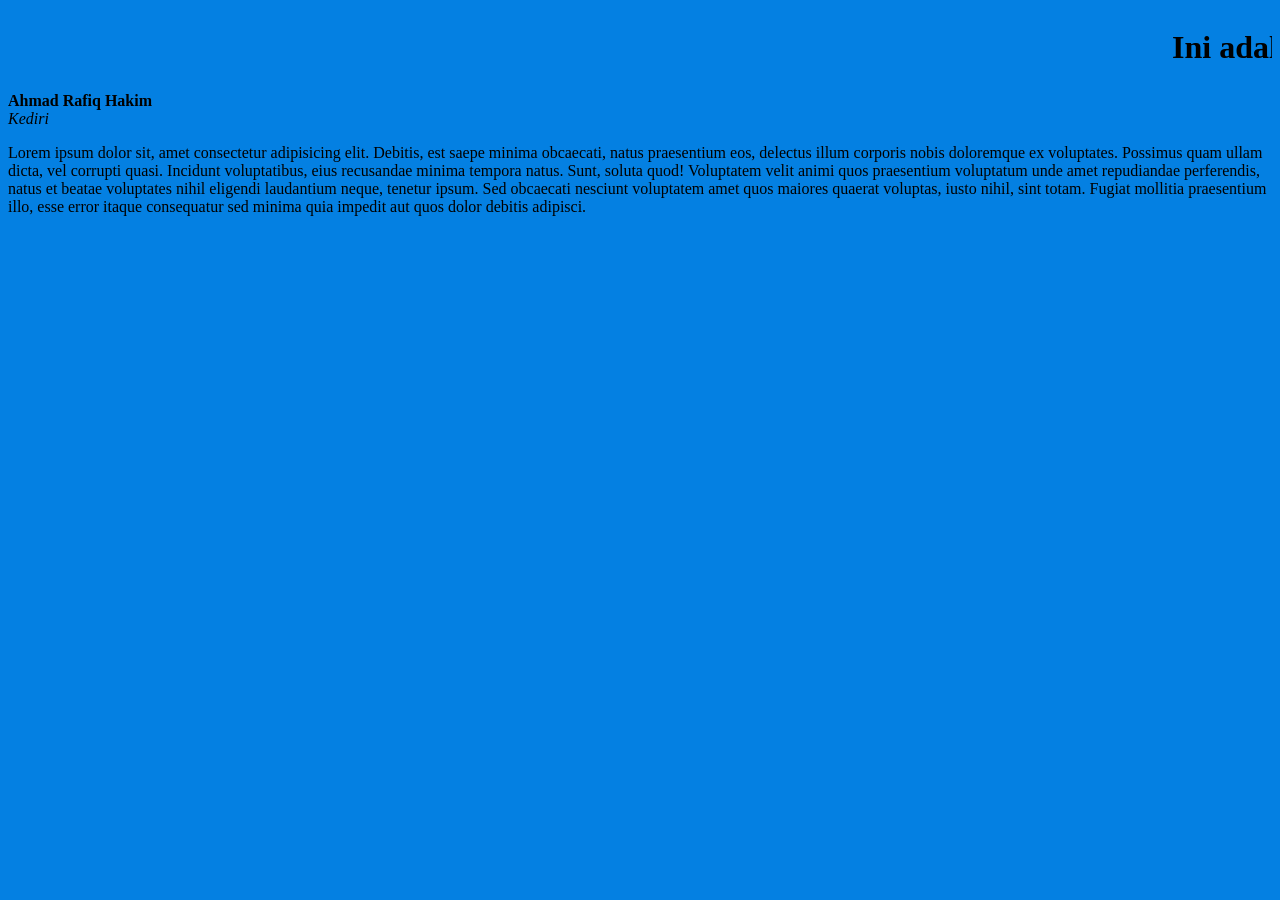
==== Tugas 1/1.1.html @ 86302577 "Update 1.1.html" ====
<!DOCTYPE html>
<html lang="en">
<head>
    <meta charset="UTF-8">
    <meta name="viewport" content="width=device-width, initial-scale=1.0">
    <title>Tugas 1 HTML</title>
</head>

<body bgcolor="#0480e2">
    <marquee behavior="" direction="left">
    <h1>Ini adalah test pemrograman HTML</h1>
    </marquee>

    <b>Ahmad Rafiq Hakim</b><br>
    <i>Kediri</i> <br>

    <font colour="white" size="28" Asal Kediri></font>

    <p>Lorem ipsum dolor sit, amet consectetur adipisicing elit. Debitis, est saepe minima obcaecati, natus praesentium eos, delectus illum corporis nobis doloremque ex voluptates. Possimus quam ullam dicta, vel corrupti quasi.
    Incidunt voluptatibus, eius recusandae minima tempora natus. Sunt, soluta quod! Voluptatem velit animi quos praesentium voluptatum unde amet repudiandae perferendis, natus et beatae voluptates nihil eligendi laudantium neque, tenetur ipsum.
    Sed obcaecati nesciunt voluptatem amet quos maiores quaerat voluptas, iusto nihil, sint totam. Fugiat mollitia praesentium illo, esse error itaque consequatur sed minima quia impedit aut quos dolor debitis adipisci.
    </p>
</body>
</html>
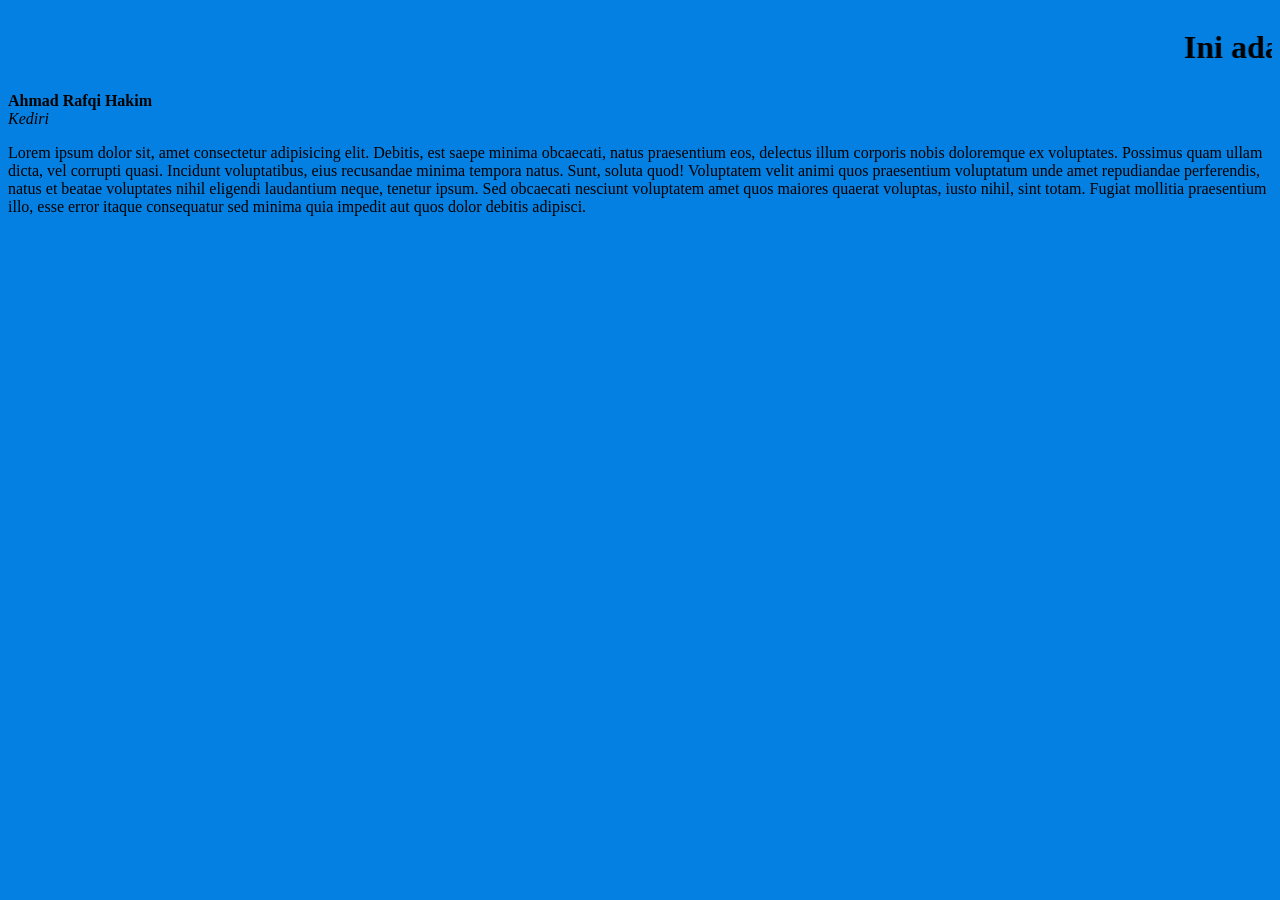
==== commit b90a7bb9: "first commit" ====
--- a/Tugas 1/1.1.html
+++ b/Tugas 1/1.1.html
@@ -11,7 +11,7 @@
     <h1>Ini adalah test pemrograman HTML</h1>
     </marquee>
 
-    <b>Ahmad Rafiq Hakim</b><br>
+    <b>Ahmad Rafqi Hakim</b><br>
     <i>Kediri</i> <br>
 
     <font colour="white" size="28" Asal Kediri></font>
@@ -21,4 +21,4 @@
     Sed obcaecati nesciunt voluptatem amet quos maiores quaerat voluptas, iusto nihil, sint totam. Fugiat mollitia praesentium illo, esse error itaque consequatur sed minima quia impedit aut quos dolor debitis adipisci.
     </p>
 </body>
-</html>
+</html>
